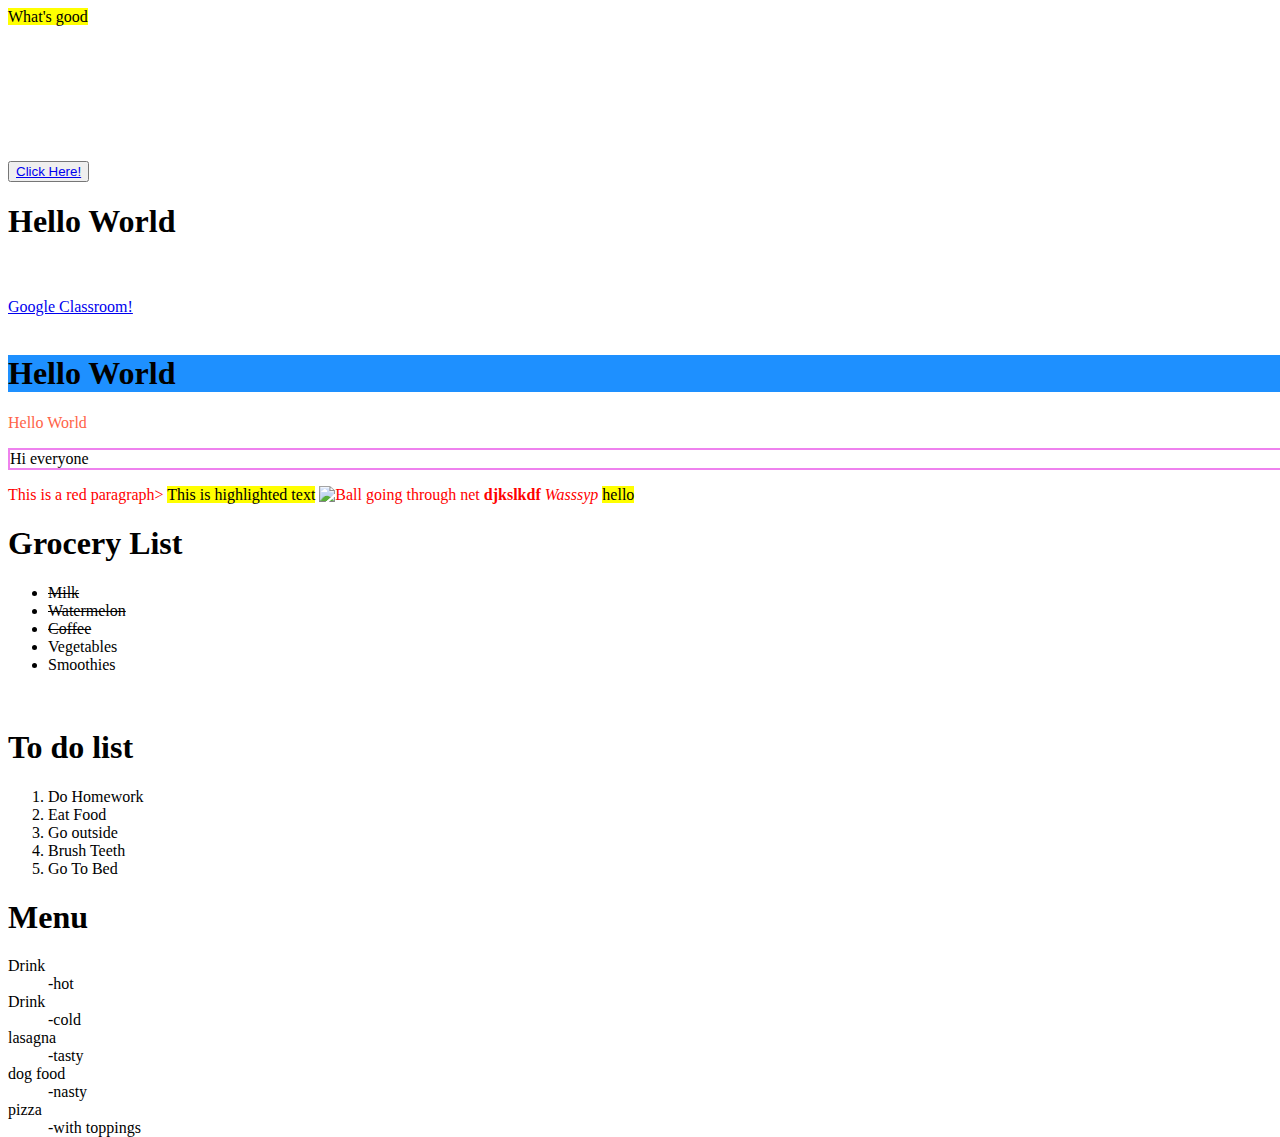
==== index.html @ 336a330b "Initial commit" ====
<!DOCTYPE html>
<html>

<head>
  <meta charset="utf-8">
  <meta name="viewport" content="width=device-width">
  <title>replit</title>
  <link href="style.css" rel="stylesheet" type="text/css" />
</head>

<body>
<mark>What's good</mark>
  <br>
  <button><a href="https://www.keybr.com/">Click Here!</a></button>
  <canvas> </canvas>
<h1><b>Hello World</b></h1>

  <br>
  <br>
  <a href="https://classroom.google.com/h">Google Classroom!  </a>
  <br>
  <br>
  
  <h1 style="background-color:DodgerBlue;">Hello World</h1>
<p style="color:tomato;">Hello World</p>
<p style="border:2px solid violet;">Hi everyone</p>

<p style="color:red;">This is a red paragraph>
<mark>This is highlighted text</mark>
  <img src="https://stacknj.com/wp-content/uploads/2021/08/basketball.jpeg" alt="Ball going through net" width="400" height="284">
  <b>djkslkdf</b>
  <i>Wasssyp</i>
<mark>hello</mark>
  <h1>Grocery List</h1>
<ul>
  <li><del>Milk</del></li>
  <li><del>Watermelon</del></li>
  <li><del>Coffee</del></li>
  <li>Vegetables</li>
  <li>Smoothies</li>
</ul>
<br>
  <h1>To do list</h1>
  <ol>
    <li>Do Homework</li>
    <li>Eat Food</li>
    <li>Go outside</li>
    <li>Brush Teeth</li>
    <li>Go To Bed</li>
  </ol>
  <h1>Menu</h1>
<dl>
  <dt>Drink</dt>
  <dd>-hot</dd>
  <dt>Drink</dt>
  <dd>-cold</dd>
  <dt>lasagna</dt>
  <dd>-tasty</dd>
  <dt>dog food</dt>
  <dd>-nasty</dd>
  <dt>pizza</dt>
  <dd>-with toppings</dd>
</dl>








  
 <!--
  This script places a badge on your repl's full-browser view back to your repl's cover
  page. Try various colors for the theme: dark, light, red, orange, yellow, lime, green,
  teal, blue, blurple, magenta, pink!
  -->
  <script src="https://replit.com/public/js/replit-badge.js" theme="blue" defer></script> 
</body>

</html>
---- style.css ----
html, body {
  height: 100%;
  width: 100%;
}
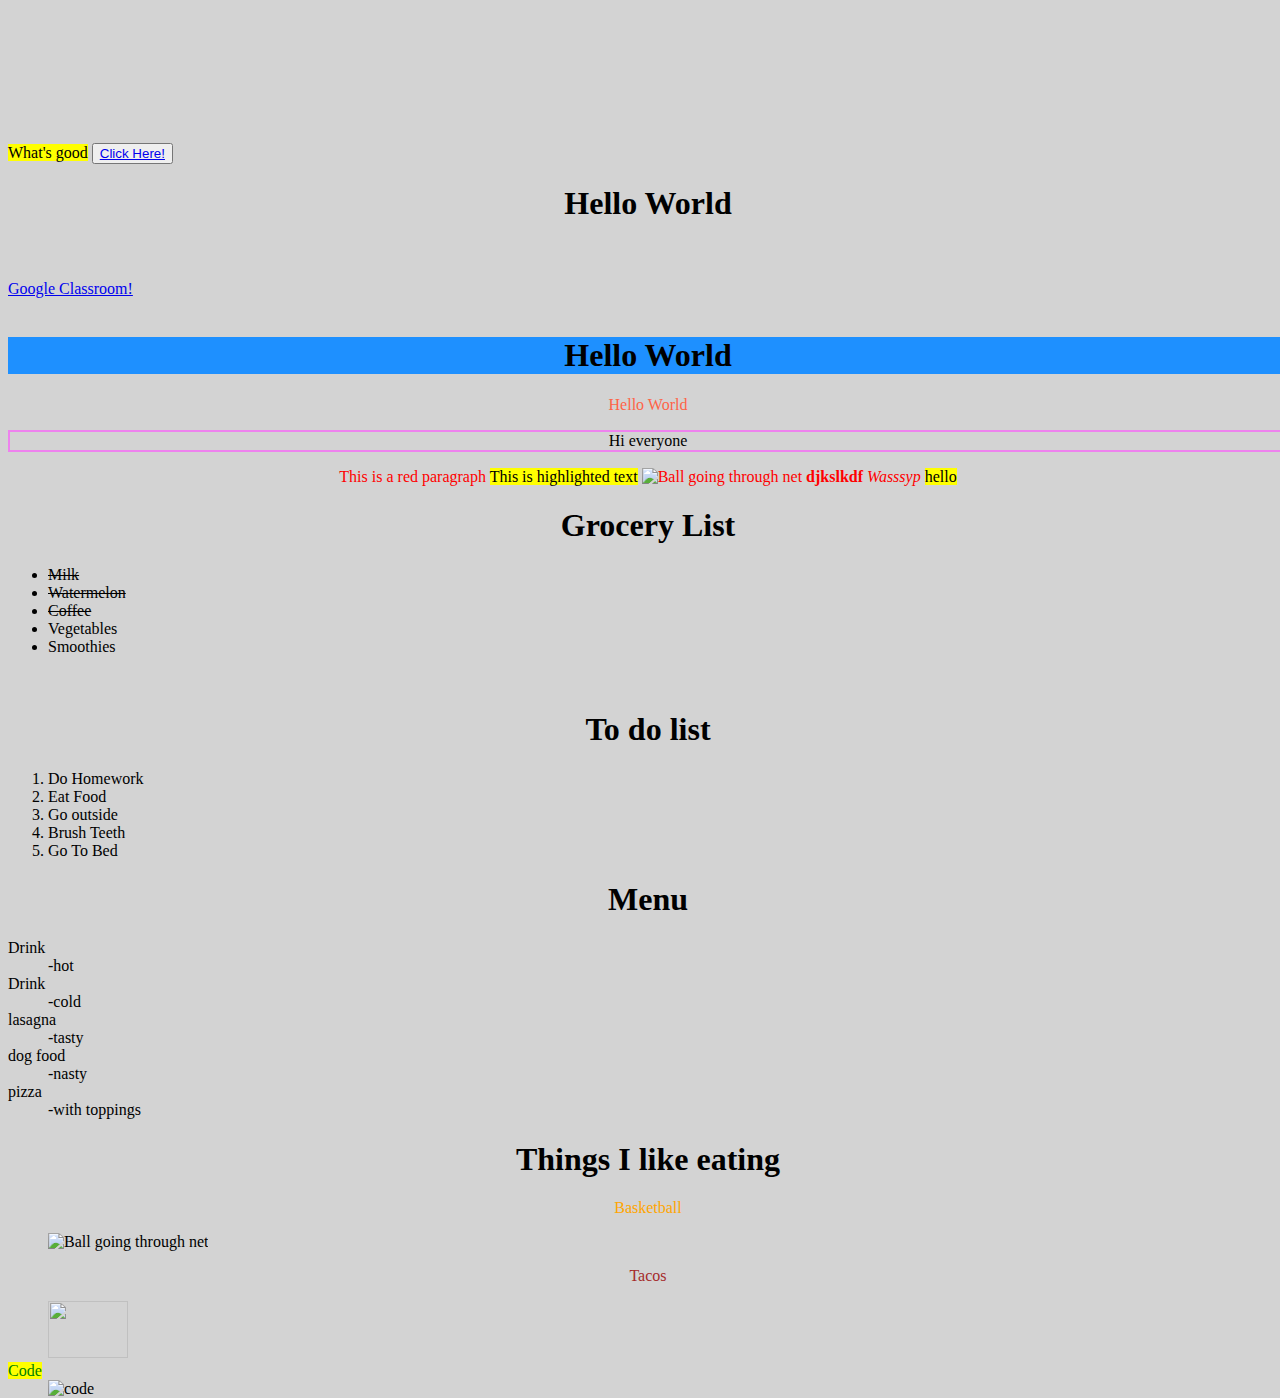
==== commit 1d6afb5e: "added lists and images and centered some texts" ====
--- a/index.html
+++ b/index.html
@@ -9,8 +9,13 @@
 </head>
 
 <body>
+<style>
+h1 {text-align: center;}
+p {text-align: center;}
+</style>
+
 <mark>What's good</mark>
-  <br>
+<body style="background:lightgrey"> 
   <button><a href="https://www.keybr.com/">Click Here!</a></button>
   <canvas> </canvas>
 <h1><b>Hello World</b></h1>
@@ -25,7 +30,7 @@
 <p style="color:tomato;">Hello World</p>
 <p style="border:2px solid violet;">Hi everyone</p>
 
-<p style="color:red;">This is a red paragraph>
+<p style="color:red;">This is a red paragraph
 <mark>This is highlighted text</mark>
   <img src="https://stacknj.com/wp-content/uploads/2021/08/basketball.jpeg" alt="Ball going through net" width="400" height="284">
   <b>djkslkdf</b>
@@ -62,7 +67,15 @@
   <dd>-with toppings</dd>
 </dl>
 
-
+  <h1>Things I like eating</h1>
+<dl>
+  <dt><p style=color:orange;>Basketball</p></dt>
+  <dd><img src="https://stacknj.com/wp-content/uploads/2021/08/basketball.jpeg" alt="Ball going through net" width="80" height="56.8"></dd>
+  <dt><p style=color:brown;>Tacos</p></dt>
+  <dd><img src="https://th.bing.com/th/id/OIP.NhPJ1wifUsgM_YKC5ypLhAHaGk?w=200&h=180&c=7&r=0&o=5&pid=1.7 alt="tacos" width="80" height="56.8"</dd>
+  <dt><mark style=color:green;>Code</mark></dt>
+  <dd><img src="https://th.bing.com/th/id/OIP.vBDCpoAWuNKld4pv2MddJgHaEK?w=302&h=180&c=7&r=0&o=5&pid=1.7" alt="code"  width="80" height="56.8"</dd>
+</dl>
 
 
 
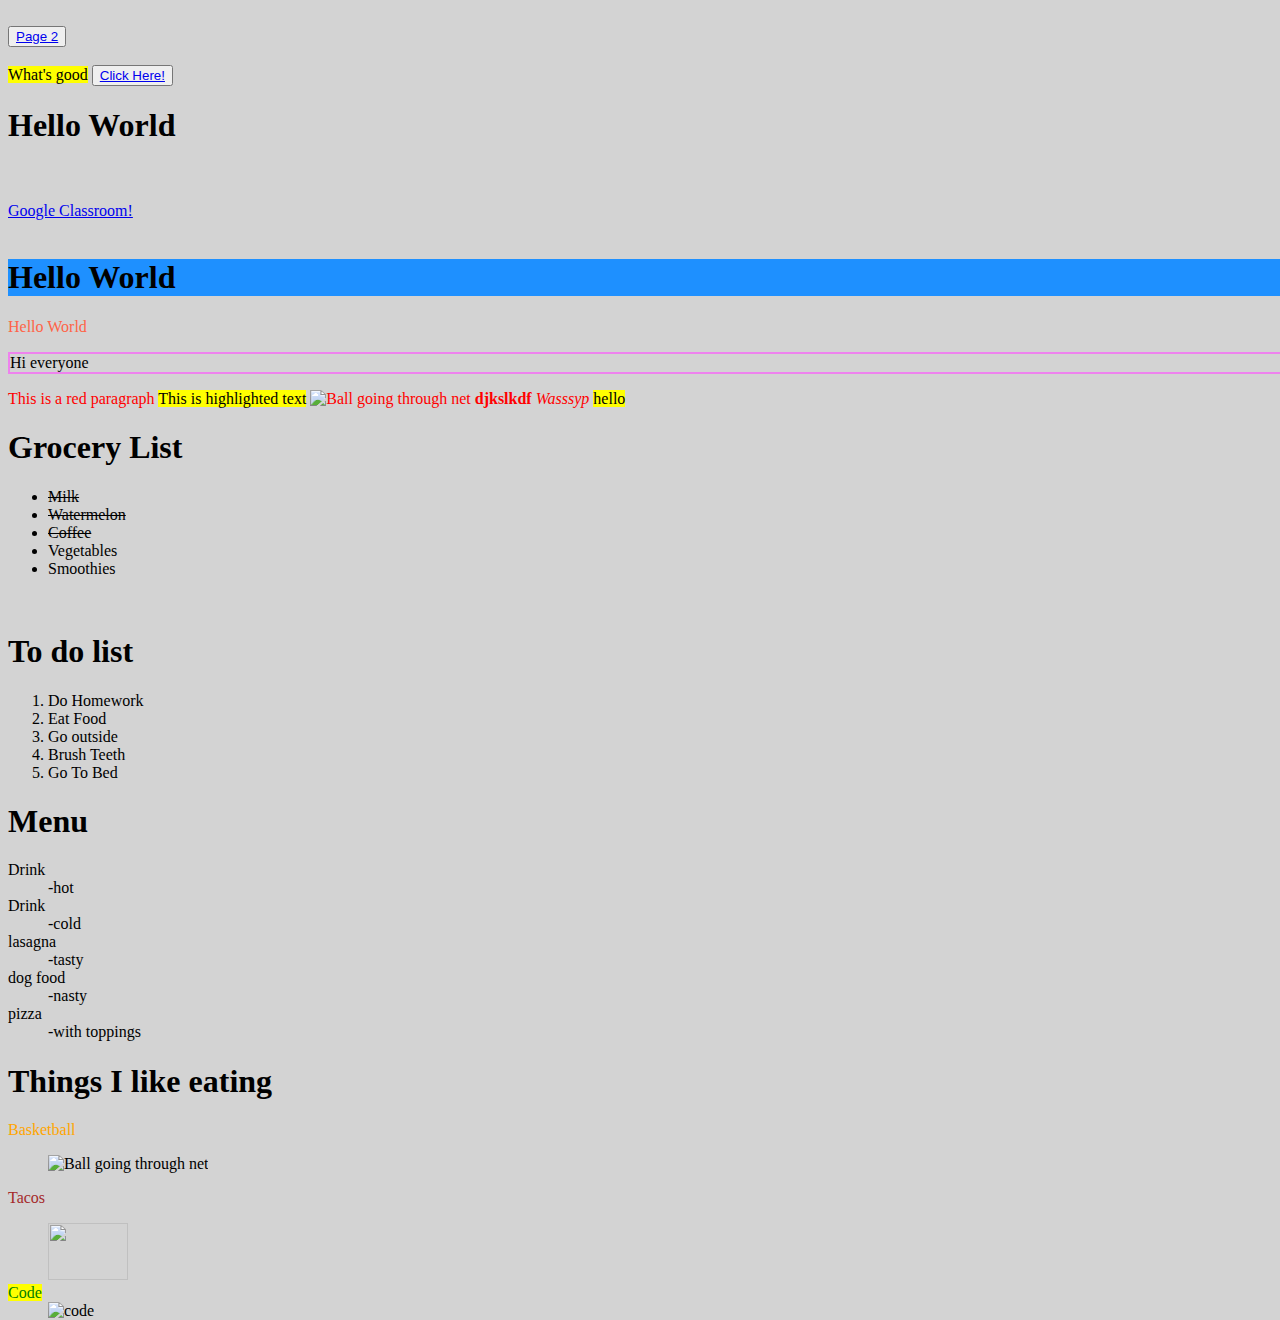
==== commit 3c93ffd4: "added a second page, used style attributes." ====
--- a/index.html
+++ b/index.html
@@ -4,20 +4,19 @@
 <head>
   <meta charset="utf-8">
   <meta name="viewport" content="width=device-width">
-  <title>replit</title>
+  <title>Page 1</title>
   <link href="style.css" rel="stylesheet" type="text/css" />
 </head>
 
 <body>
-<style>
-h1 {text-align: center;}
-p {text-align: center;}
-</style>
-
+<br>
+<button><a href="Page2.html">Page 2</a></button> 
+ <br> 
+<br>
 <mark>What's good</mark>
 <body style="background:lightgrey"> 
   <button><a href="https://www.keybr.com/">Click Here!</a></button>
-  <canvas> </canvas>
+ 
 <h1><b>Hello World</b></h1>
 
   <br>
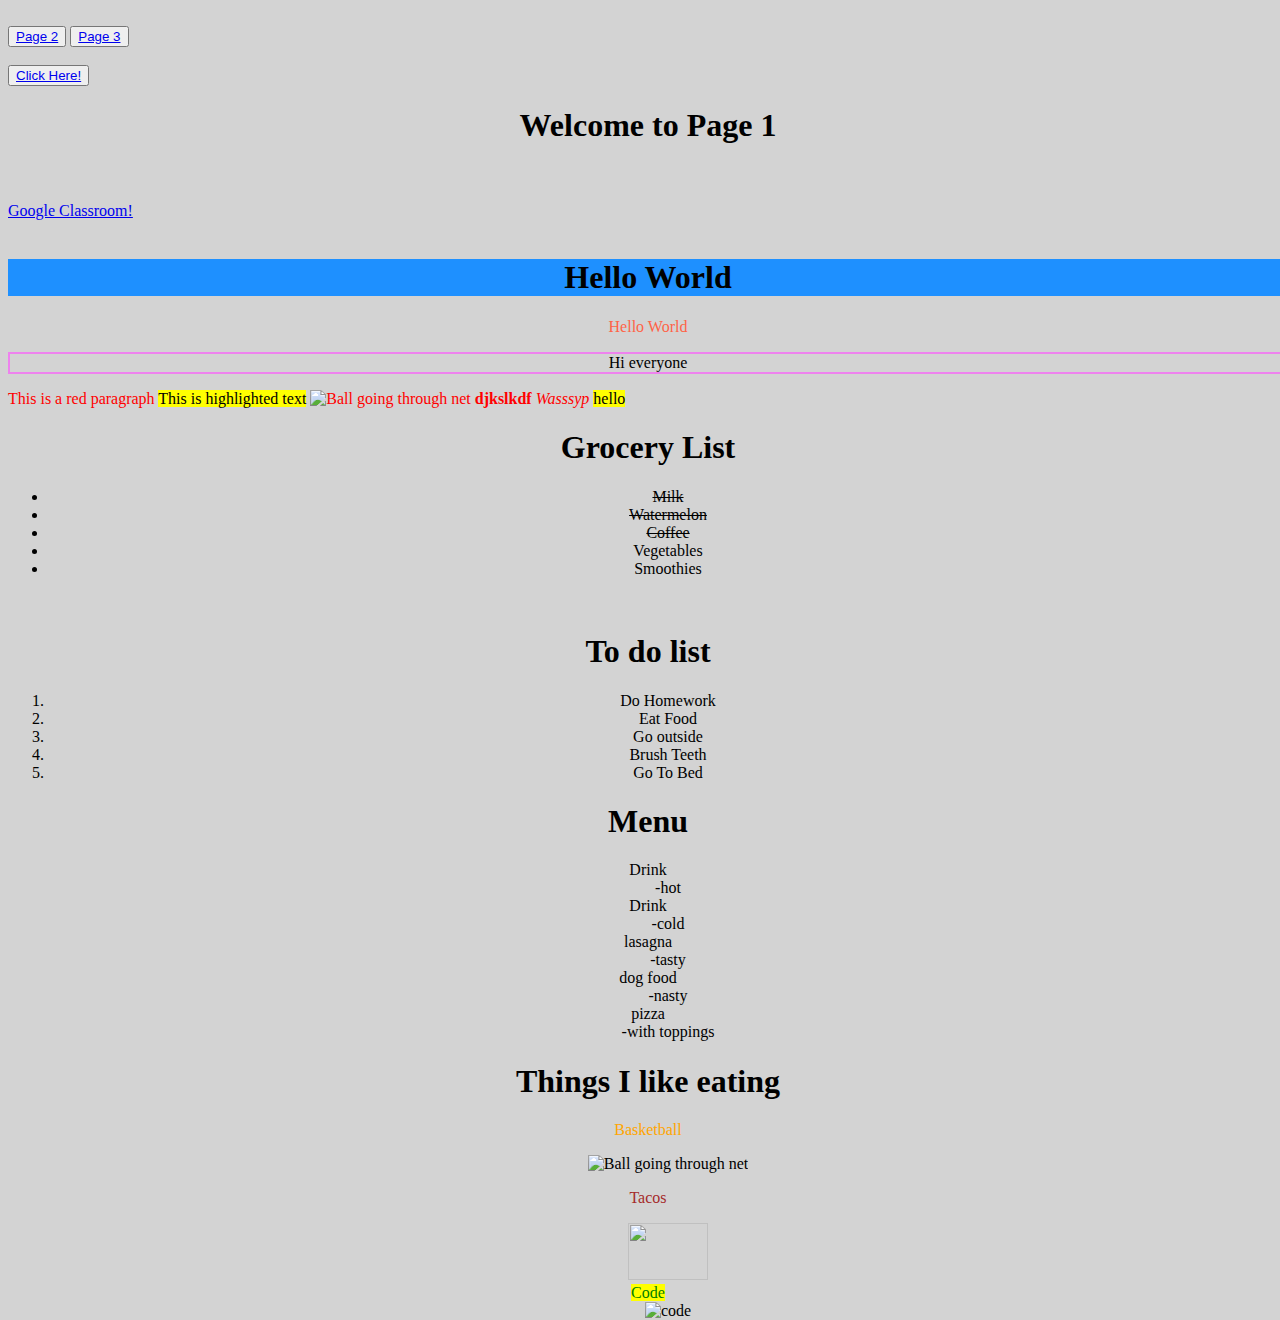
==== commit 6915554b: "I added a Page 3 and linked it on pages 1 and 2" ====
--- a/index.html
+++ b/index.html
@@ -10,14 +10,14 @@
 
 <body>
 <br>
-<button><a href="Page2.html">Page 2</a></button> 
+<button><a href="Page2.html">Page 2</a></button>
+  <button><a href="Page3.html">Page 3</a></button>
  <br> 
 <br>
-<mark>What's good</mark>
 <body style="background:lightgrey"> 
-  <button><a href="https://www.keybr.com/">Click Here!</a></button>
+  <button style="text-align: center;"><a href="https://www.keybr.com/">Click Here!</a></button>
  
-<h1><b>Hello World</b></h1>
+<h1 style="text-align: center;"><b>Welcome to Page 1</b></h1>
 
   <br>
   <br>
@@ -25,18 +25,18 @@
   <br>
   <br>
   
-  <h1 style="background-color:DodgerBlue;">Hello World</h1>
-<p style="color:tomato;">Hello World</p>
-<p style="border:2px solid violet;">Hi everyone</p>
+  <h1 style="background-color:DodgerBlue;text-align: center;">Hello World</h1>
+<p style="color:tomato; text-align: center;">Hello World</p>
+<p style="border:2px solid violet; text-align: center;">Hi everyone</p>
 
-<p style="color:red;">This is a red paragraph
-<mark>This is highlighted text</mark>
+<p style="color:red; text-allign:center;">This is a red paragraph
+<mark style="text-align: center;">This is highlighted text</mark>
   <img src="https://stacknj.com/wp-content/uploads/2021/08/basketball.jpeg" alt="Ball going through net" width="400" height="284">
-  <b>djkslkdf</b>
-  <i>Wasssyp</i>
-<mark>hello</mark>
-  <h1>Grocery List</h1>
-<ul>
+  <b style="text-align: center;">djkslkdf</b>
+  <i style="text-align: center;">Wasssyp</i>
+<mark style="text-align: center;">hello</mark>
+  <h1 style="text-align: center;">Grocery List</h1>
+<ul style="text-align: center;">
   <li><del>Milk</del></li>
   <li><del>Watermelon</del></li>
   <li><del>Coffee</del></li>
@@ -44,16 +44,16 @@
   <li>Smoothies</li>
 </ul>
 <br>
-  <h1>To do list</h1>
-  <ol>
+  <h1 style="text-align: center;">To do list</h1>
+  <ol style="text-align: center;">
     <li>Do Homework</li>
     <li>Eat Food</li>
     <li>Go outside</li>
     <li>Brush Teeth</li>
     <li>Go To Bed</li>
   </ol>
-  <h1>Menu</h1>
-<dl>
+  <h1 style="text-align: center;">Menu</h1>
+<dl style="text-align: center;">
   <dt>Drink</dt>
   <dd>-hot</dd>
   <dt>Drink</dt>
@@ -66,8 +66,8 @@
   <dd>-with toppings</dd>
 </dl>
 
-  <h1>Things I like eating</h1>
-<dl>
+  <h1 style="text-align: center;">Things I like eating</h1>
+<dl style="text-align: center;">
   <dt><p style=color:orange;>Basketball</p></dt>
   <dd><img src="https://stacknj.com/wp-content/uploads/2021/08/basketball.jpeg" alt="Ball going through net" width="80" height="56.8"></dd>
   <dt><p style=color:brown;>Tacos</p></dt>
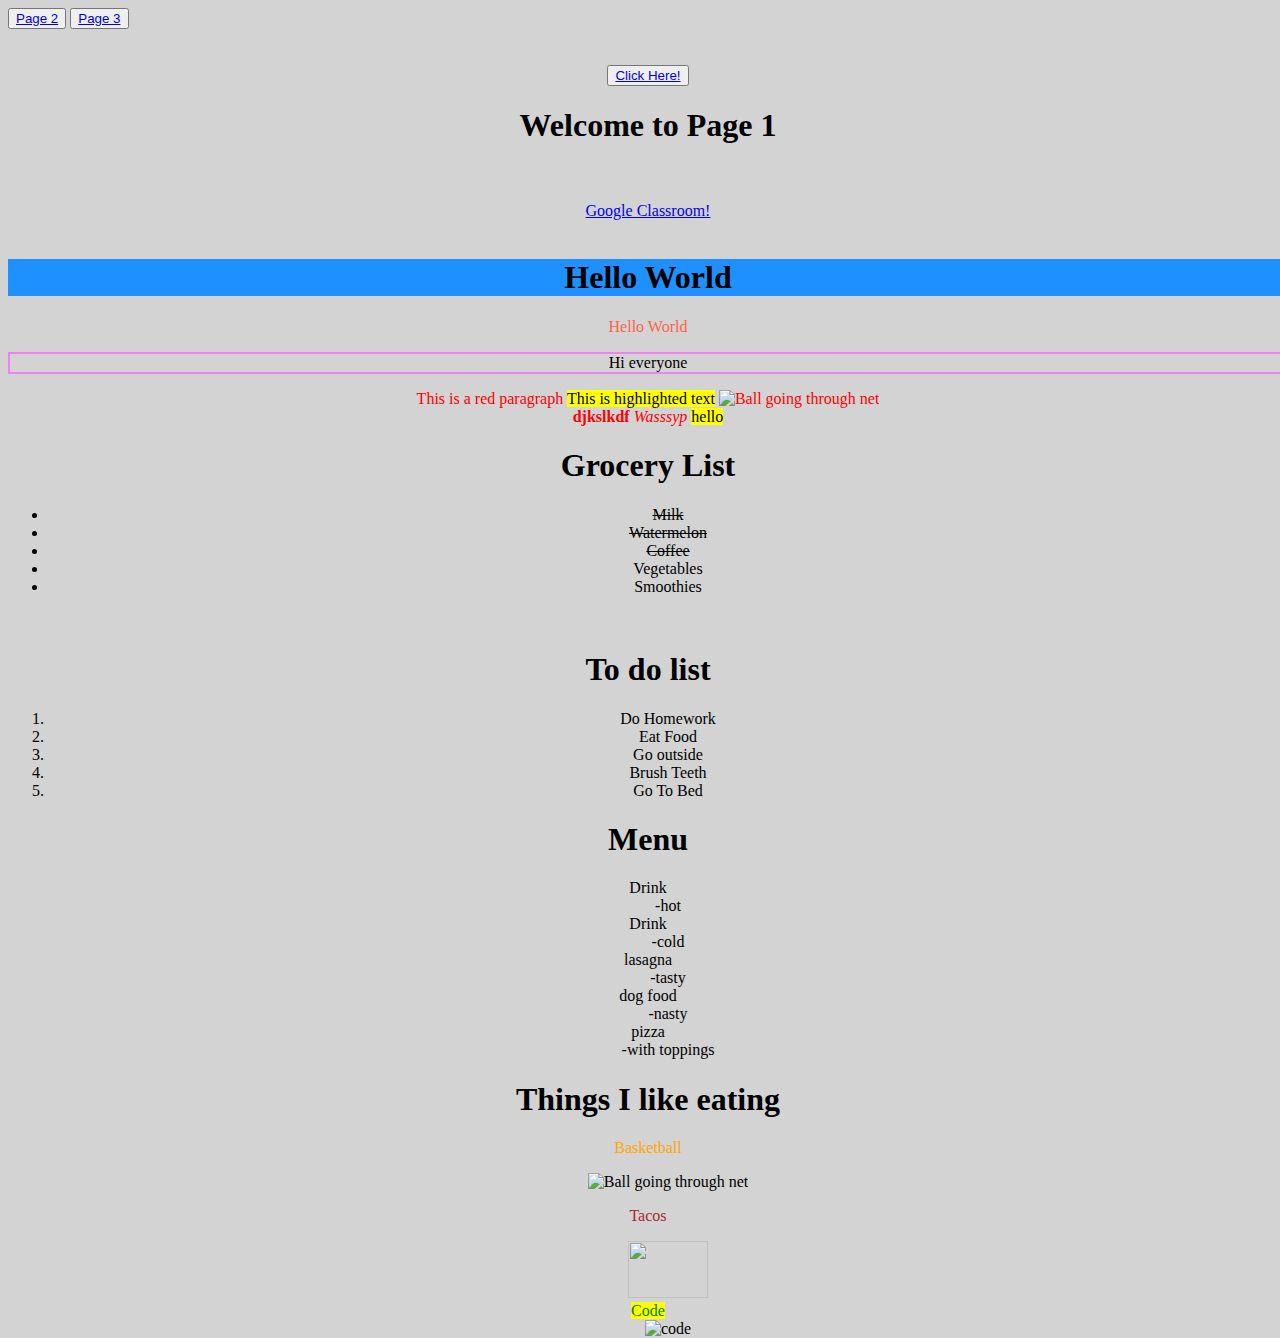
==== commit 643f32f4: "made page three the practice for adding div and span" ====
--- a/index.html
+++ b/index.html
@@ -9,9 +9,11 @@
 </head>
 
 <body>
-<br>
+  
+
 <button><a href="Page2.html">Page 2</a></button>
   <button><a href="Page3.html">Page 3</a></button>
+  <div style="text-align: center;">
  <br> 
 <br>
 <body style="background:lightgrey"> 
@@ -32,6 +34,7 @@
 <p style="color:red; text-allign:center;">This is a red paragraph
 <mark style="text-align: center;">This is highlighted text</mark>
   <img src="https://stacknj.com/wp-content/uploads/2021/08/basketball.jpeg" alt="Ball going through net" width="400" height="284">
+  <br>
   <b style="text-align: center;">djkslkdf</b>
   <i style="text-align: center;">Wasssyp</i>
 <mark style="text-align: center;">hello</mark>
@@ -78,7 +81,7 @@
 
 
 
-
+</div>
 
 
   
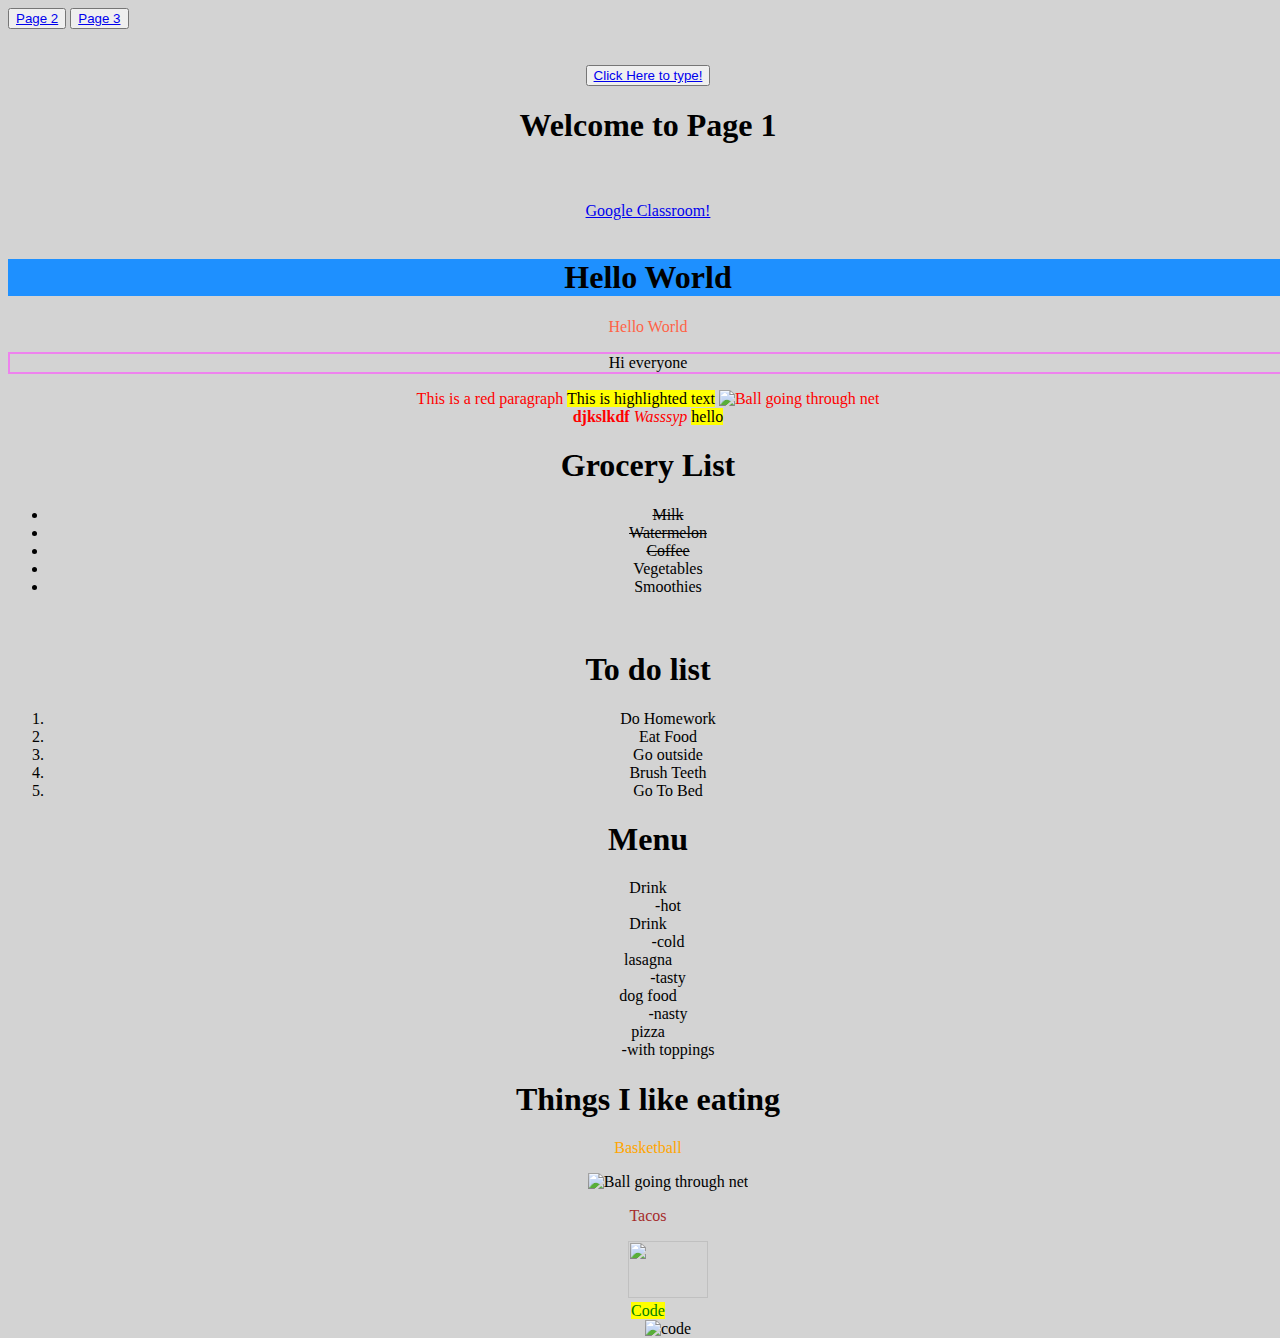
==== commit b39ddd03: "finished div and span practice." ====
--- a/index.html
+++ b/index.html
@@ -17,7 +17,7 @@
  <br> 
 <br>
 <body style="background:lightgrey"> 
-  <button style="text-align: center;"><a href="https://www.keybr.com/">Click Here!</a></button>
+  <button style="text-align: center;"><a href="https://www.keybr.com/">Click Here to type!</a></button>
  
 <h1 style="text-align: center;"><b>Welcome to Page 1</b></h1>
 
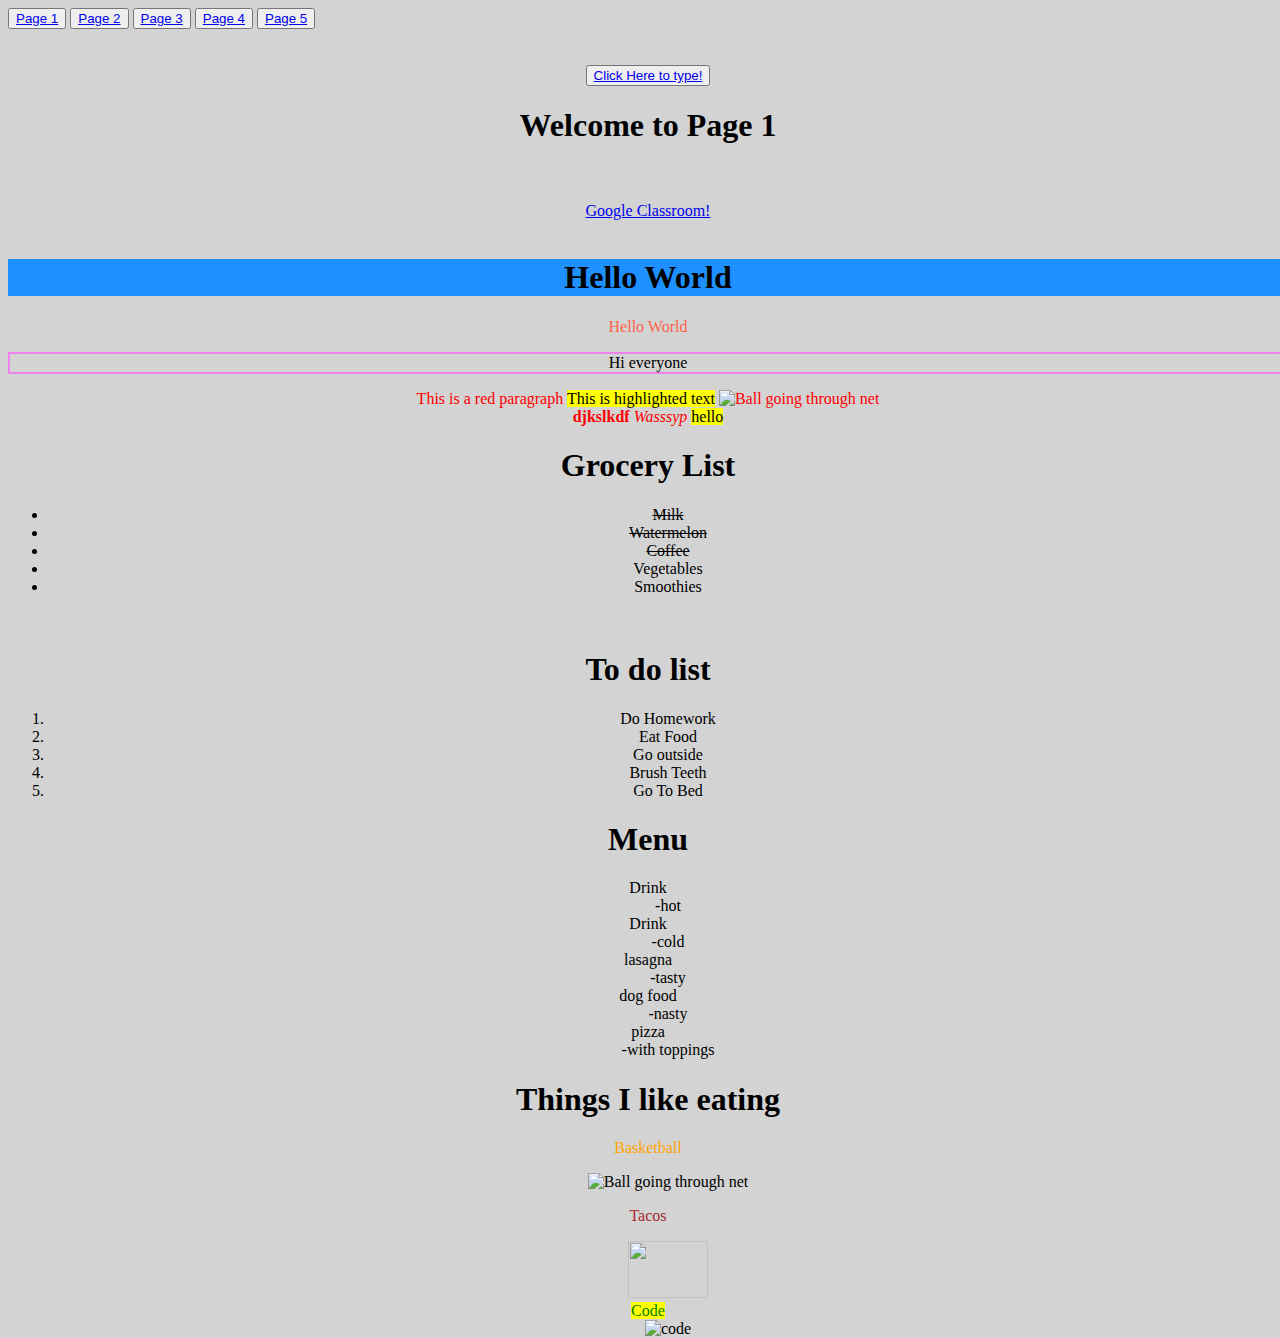
==== commit 9a78e955: "dsjzrxf" ====
--- a/index.html
+++ b/index.html
@@ -1,4 +1,4 @@
-<!DOCTYPE html>
+ <!DOCTYPE html>
 <html>
 
 <head>
@@ -9,10 +9,14 @@
 </head>
 
 <body>
+<button><a href="index.html">Page 1</a></button>
+  <button><a href="Page2.html">Page 2</a></button>
+    <button><a href="Page3.html">Page 3</a></button>
+  <button><a href="Page4.html">Page 4</a></button>
+  <button><a href="Page5.html">Page 5</a></button>
+
+
   
-
-<button><a href="Page2.html">Page 2</a></button>
-  <button><a href="Page3.html">Page 3</a></button>
   <div style="text-align: center;">
  <br> 
 <br>
--- a/style.css
+++ b/style.css
@@ -2,3 +2,23 @@
   height: 100%;
   width: 100%;
 }
+.Halloween1{
+  color:orange;
+  background-color:black;
+  text-align:center;
+}
+.Halloween2{
+  color:orange;
+  background-color: black;
+}
+.Scary{
+  filter:invert(100%);
+border-radius:50%;
+  display: block;
+  margin-left: auto;
+  margin-right: auto;
+  width: 50%;
+}
+.test{
+  object-fit: cover;
+}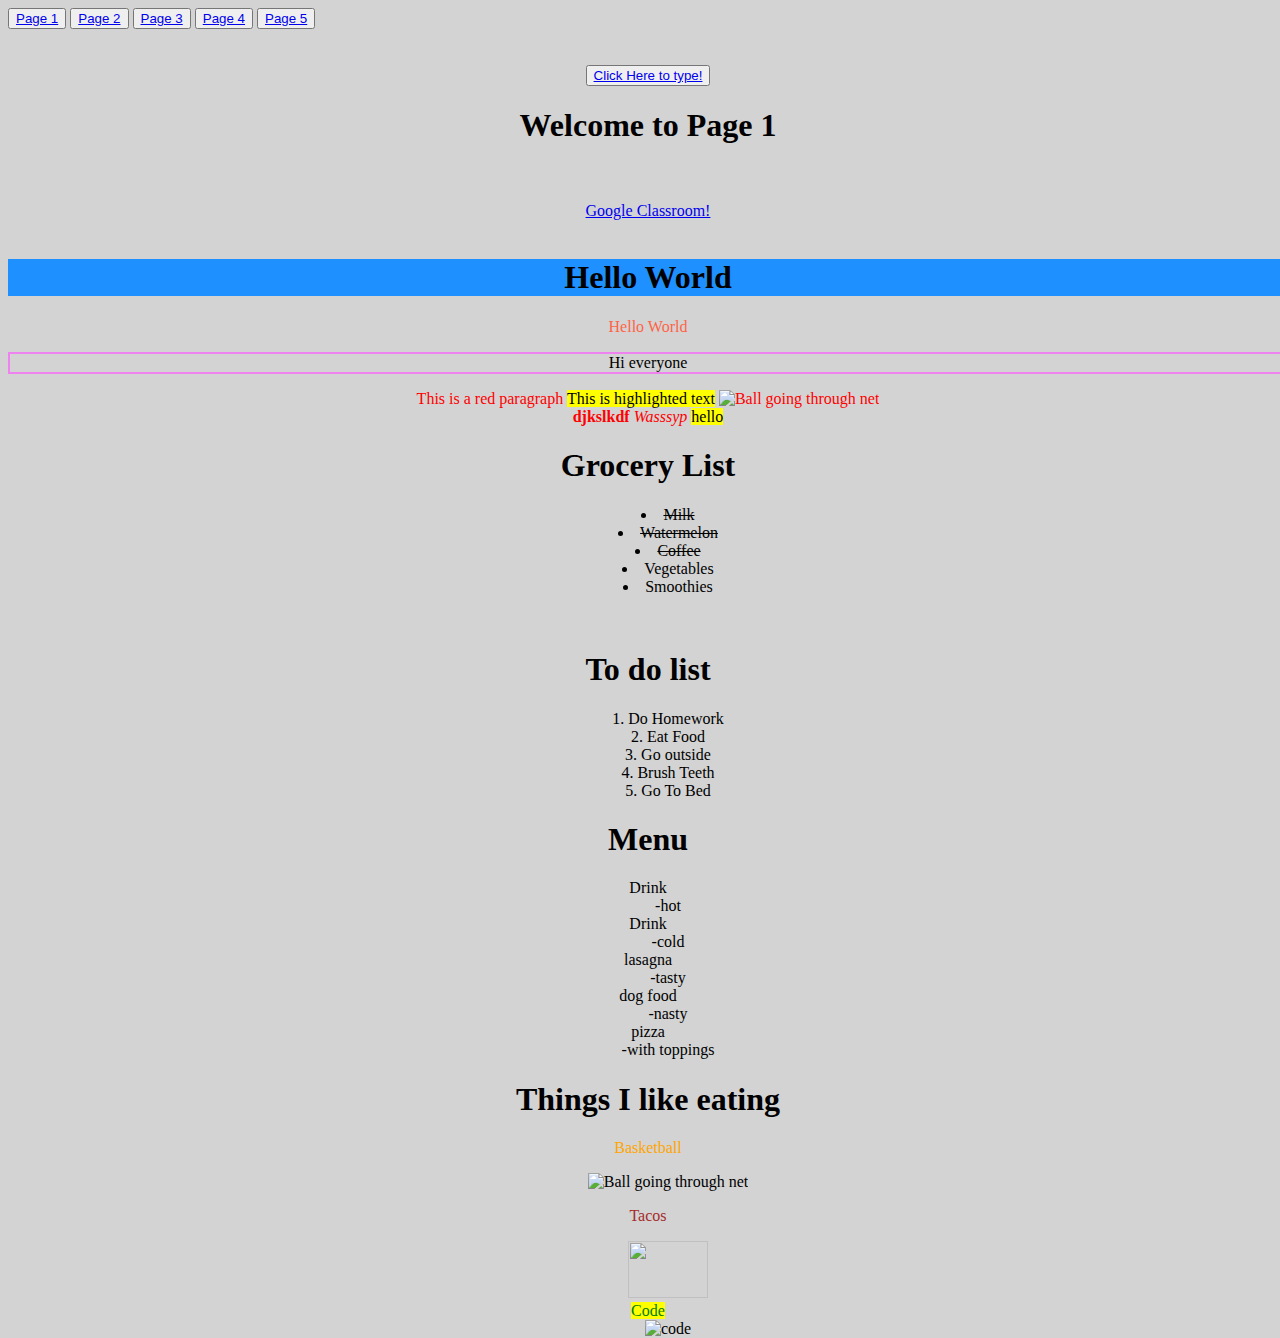
==== commit 45e79e92: "centered some lists" ====
--- a/index.html
+++ b/index.html
@@ -43,7 +43,7 @@
   <i style="text-align: center;">Wasssyp</i>
 <mark style="text-align: center;">hello</mark>
   <h1 style="text-align: center;">Grocery List</h1>
-<ul style="text-align: center;">
+<ul class="Centered"">
   <li><del>Milk</del></li>
   <li><del>Watermelon</del></li>
   <li><del>Coffee</del></li>
@@ -52,7 +52,7 @@
 </ul>
 <br>
   <h1 style="text-align: center;">To do list</h1>
-  <ol style="text-align: center;">
+  <ol class="Centered">
     <li>Do Homework</li>
     <li>Eat Food</li>
     <li>Go outside</li>
--- a/style.css
+++ b/style.css
@@ -19,6 +19,7 @@
   margin-right: auto;
   width: 50%;
 }
-.test{
-  object-fit: cover;
+.Centered{
+  list-style-position:inside;
+  text-align: center;
 }